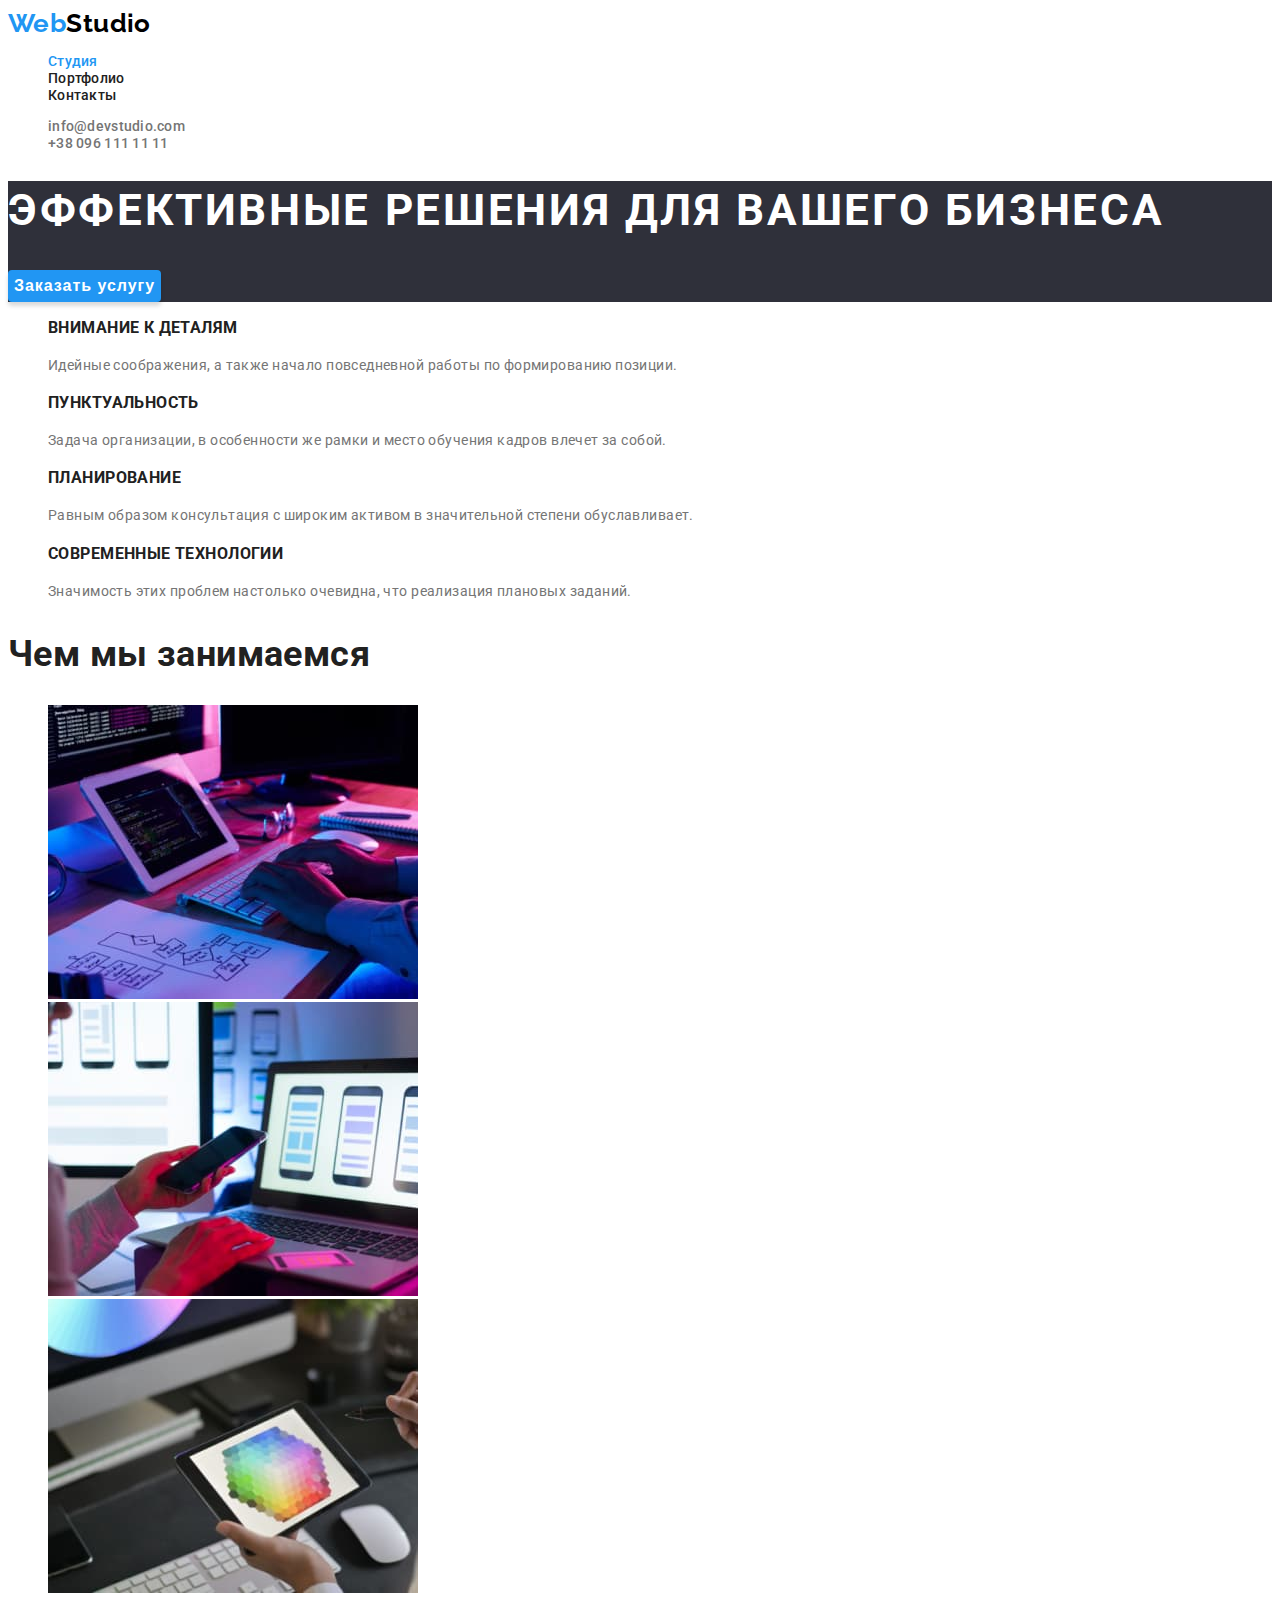
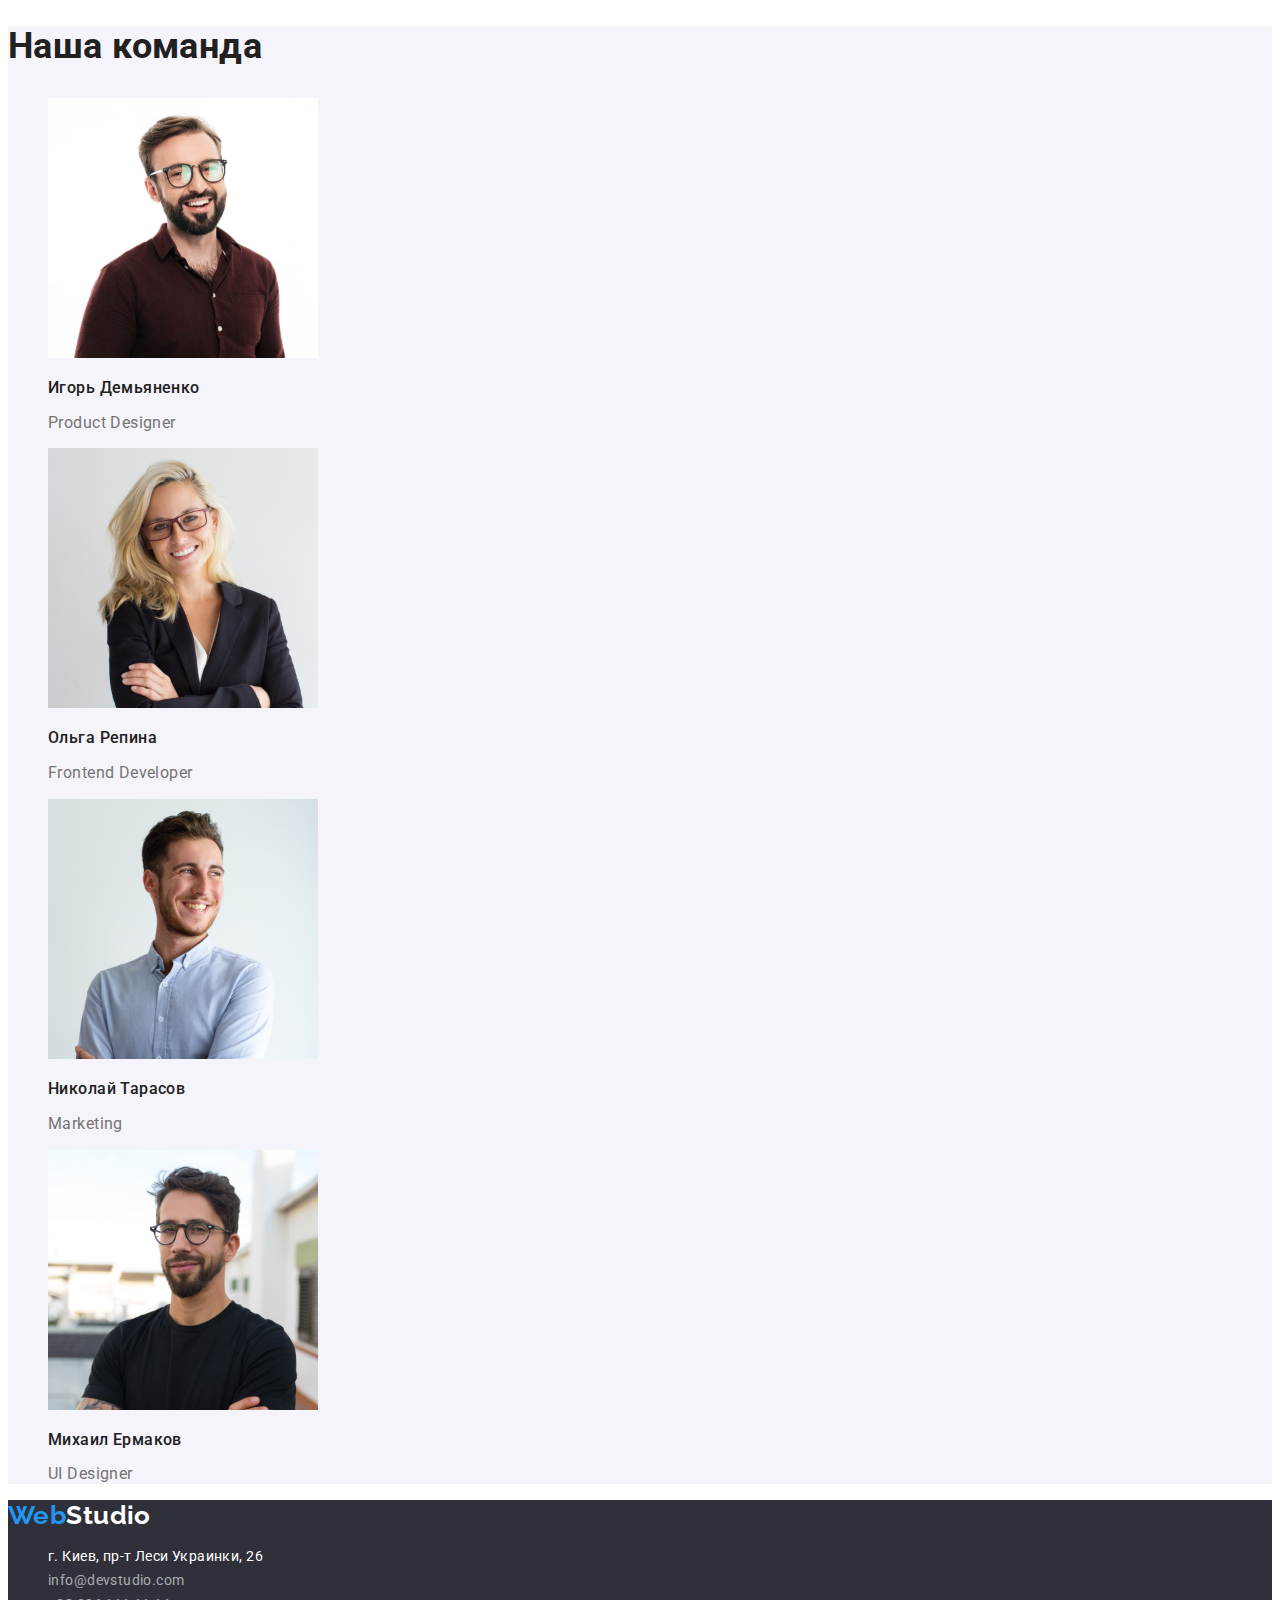
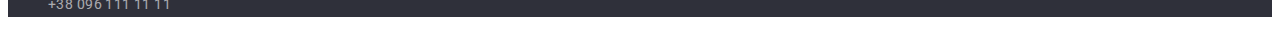
==== index.html @ 04b3ab30 "save" ====
<!DOCTYPE html>
<html lang="ru">
<head>
  <meta charset="UTF-8">
  <meta http-equiv="X-UA-Compatible" content="IE=edge">
  <meta name="viewport" content="width=device-width, initial-scale=1.0">
  <title>Document</title>
  <link rel="stylesheet" href="./css/styles.css">
  <link rel="preconnect" href="https://fonts.googleapis.com">
  <link rel="preconnect" href="https://fonts.gstatic.com" crossorigin>
  <link href="https://fonts.googleapis.com/css2?family=Raleway:wght@700&family=Roboto:wght@400;500;700;900&display=swap" rel="stylesheet"> 
</head>
<body>
  <!-- Главная -->
  <header>
    <!-- Верхняя линия -->
    <nav> 
      <a href="images/WebStudio.png" lang="en" class="logo"> <span class="web">Web</span><span class="studio">Studio</span></a>
      <ul class="list" >
        <li class="current"><a href="./index.html" class="link"> Студия</a></li>
        <li><a href="./portofolio.html" class="link">Портфолио </a></li>
        <li><a href="#footer" class="link"> Контакты</a></li>
      </ul>
    </nav>
    <ul class="list">
      <li><a href="mailto:info@devstudio.com" class="link-contacts"  >info@devstudio.com</a></li>
      <li><a href="tel:+380961111111" class="link-contacts" >+38 096 111 11 11</a></li>
    </ul> 
     </header>
  <main>
    <!-- Шапка -->
    <section class="servise"> 
      <h1>Эффективные решения для вашего бизнеса</h1>
      <button type="button" class="button"><span class="button-text">Заказать услугу</span></button>
    </section>
    <!-- Особенности -->
     <section class="feature">
      <h2 class="none">Наши особенности</h2>
       <ul class="feature-text">
         <li>
          <h3 class="feature-title" >Внимание к деталям</h3>
          <p>Идейные соображения, а также начало повседневной работы по формированию позиции.</p>
        </li>
         <li> 
         <h3  class="feature-title">Пунктуальность</h3>
         <p>Задача организации, в особенности же рамки и место обучения кадров влечет за собой.</p>
        </li> 
        <li>
         <h3  class="feature-title">Планирование</h3>
         <p>Равным образом консультация с широким активом в значительной степени обуславливает.</p>
        </li>
        <li>
          <h3  class="feature-title">Современные технологии</h3>
          <p>Значимость этих проблем настолько очевидна, что реализация плановых заданий.</p>
      </li>
      </ul>
     </section>
     <!-- Чем мы занимаемся -->
     <section> 
      <h2 class="work-title">Чем мы занимаемся</h2>
      <ul  class="list">
        <li> <img src="images/img.jpg" alt="компьютер" width="370"></li>
        <li> <img src="images/img-1.jpg" alt="телефон" width="370" ></li>
        <li> <img src="images/img-2.jpg" alt="планшет" width="370"></li>
      </ul>
     </section>
     <!-- Наша команда -->
   <section class="team"> 
     <h2 class="team-title">Наша команда</h2>
     <ul class="team-names">
       <li class="team-profession" > <img src="images/img-3.jpg" alt="сотрудник" width="270">
      <h3 class="team-name">Игорь Демьяненко</h3>
      <p>Product Designer</p>
       </li>
       <li><img src="images/img-4.jpg" alt="сотрудник" width="270">
      <h3 class="team-name">Ольга Репина</h3>
      <p>Frontend Developer</p>
       </li>
       <li><img src="images/img-5.jpg" alt="сотрудник" width="270">
       <h3 class="team-name">Николай Тарасов</h3>
       <p>Marketing</p>
      </li>
       <li> 
         <img src="images/img-6.jpg" alt="сотрудник" width="270">
         <h3 class="team-name">Михаил Ермаков</h3>
         <p>UI Designer</p>
        </li>
     </ul>
    </section>
   </main>
    <!-- Подвал -->
   <footer class="footer"id="footer">
    <a href="images/WebStudio.png" lang="en" class="logo"><span class="web">Web</span><span  class="studio-footer">Studio</span> </a>
     <address>
       <ul class="list">
         <li><a href="https://goo.gl/maps/CPtrU1FHBa2aNyZL9" target="_blank" rel="noopener noreferrer" class="address-link">г. Киев, пр-т Леси Украинки, 26</a></li>
         <li><a href="mailto:info@devstudio.com" class="address-link-tel">info@devstudio.com</a></li>
         <li><a href="tel:+380961111111" class="address-link-tel">+38 096 111 11 11</a></li>
       </ul>
    </address>
 </footer>
</body>
</html>
---- css/styles.css ----
/*  Главная*/
:root{
  --brund-color:#2196F3;
  --text-color:#212121;
  --section-color:#2F303A;
  --button-color:#FFFFFF;
  --team-color:#F5F4FA ;
  --studio-color:#000000;
  --link-contacts-color:#757575;
  --address-link-tel-color:rgba(255,255,255,0.6);
  --body-color:#757575;
  --body-background-color:#FFFFFF ;
  --currentcolor:#2196F3;
 }

body{ 
 font-family:'Roboto', sans-serif;
 font-size: 14px;
 letter-spacing: 0.03em;
 color:var(--body-color) ;
 background-color:var(--body-background-color) ;
}
.none{
  display: none;
}
.current>a {
 color:var(--currentcolor) ;
}  
.list{
  list-style: none;
 }
 .feature>.feature-text{
   list-style: none;
 }
 .team>.team-names{
   list-style: none;
 }
 
 /* Верхняя линия */


.logo{
 text-decoration: none;
}
  .web{
  font-family:'Raleway' ;
  font-weight: 700;
  font-size: 26px; 
  line-height: 1.19;
  color:var(--brund-color);
 }
.studio{
 font-family:'Raleway' ;
 font-weight: 700;
 font-size: 26px;
 line-height :1.19;
  color: var(--studio-color);
}
.studio-footer{
 font-family:'Raleway' ;
 font-weight: 700;
 font-size: 26px;
 line-height :1.19;
 color:var(--button-color) ;
}
  
.link{
 font-weight: 500;
line-height: 1.14;
color:var(--text-color) ;
text-decoration: none;
letter-spacing: 0.02em;
}
.link:hover{
 color:var(--brund-color);
}
.link:focus{
 color:var(--brund-color);
}
.link:active{
 color:var(--brund-color);
}

.link-contacts{
 font-weight: 500;
 line-height:1.14;
 color:var(--link-contacts-color) ;
 text-decoration: none;
 letter-spacing: 0.02em;
}
.link-contacts:hover{
 color:var(--brund-color);
}
.link-contacts:focus{
   color:var(--brund-color);
 }

/* Шапка */
.servise{
background-color:var(--section-color);
}
h1{
 font-size: 44px;
 line-height:1.36;
 color:var(--button-color);
 letter-spacing: 0.06em;
 text-transform: uppercase;
}
.button{
background-color:var(--brund-color) ;
  box-shadow:0px 4px 4px rgba(0, 0, 0, 0.15) ;
  border-radius: 4px; 
  border: none;
}
.button-text{ 
 font-weight: 700;
 font-size: 16px;
 line-height: 1.87;
 color:var(--button-color) ;
 letter-spacing: 0.06em;
}
.button, 
.filter{
 cursor: pointer;
}
/* Особенности */
.feature{
  line-height:1.71; 
}
 .feature-title{ 
  line-height:1.14 ;
  color:var(--text-color) ;
  text-transform: uppercase;
 }
/* Чем мы занимаемся */ 


.work-title{
   font-size:36px ;
   line-height: 1.16;
   color:var(--text-color) ;  
}
/* Наша команда */

.team{
   background-color:var(--team-color) ;
 }
 .team-title{
  
   font-size:36px ;
   line-height: 1.16;
   color:var(--text-color) ;   
 }
.team-names{ 
    font-size: 16px;
     line-height:1.18;  
}

 .team-name{
    font-size: 16px;
    line-height:1.18;
    font-weight: 500;
    color:var(--text-color); 
 }   
  
 /* Подвал */
.footer{
   background-color:var(--section-color) ;
}
.address-link{
  font-style: normal;
  line-height: 1.71;
   color: var(--button-color);
   text-decoration: none;
}
.address-link:hover{
 color: var(--brund-color);
  }
.address-link:focus{
 color:var(--brund-color);
}
.address-link-tel{
  font-style: normal;
  line-height: 1.71;
  color:var(--address-link-tel-color);
  text-decoration: none;
}
.address-link-tel:hover{
 color:var(--brund-color);
}
.address-link-tel:focus{
 color:var(--brund-color);
}
/*  Фильтр*/

.filter{
  font-size: 16px;
  line-height:1.62 ;
  background-color:var(--team-color) ;
  color: var(--text-color);
  border-radius: 4px;
  border: none;
}
.filter:hover{
 background-color:var(--brund-color) ;
 color:var(--button-color);
}
.filter:focus{
 background-color:var(--brund-color) ;
 color:var(--button-color);
}
/* Проекты */
.title { 
 font-size: 16px;
 line-height:1.87 ;
}
.title-names{
 font-size:18px ;
 line-height:2 ;
 letter-spacing: 0.06em;
 color: var(--text-color);
}
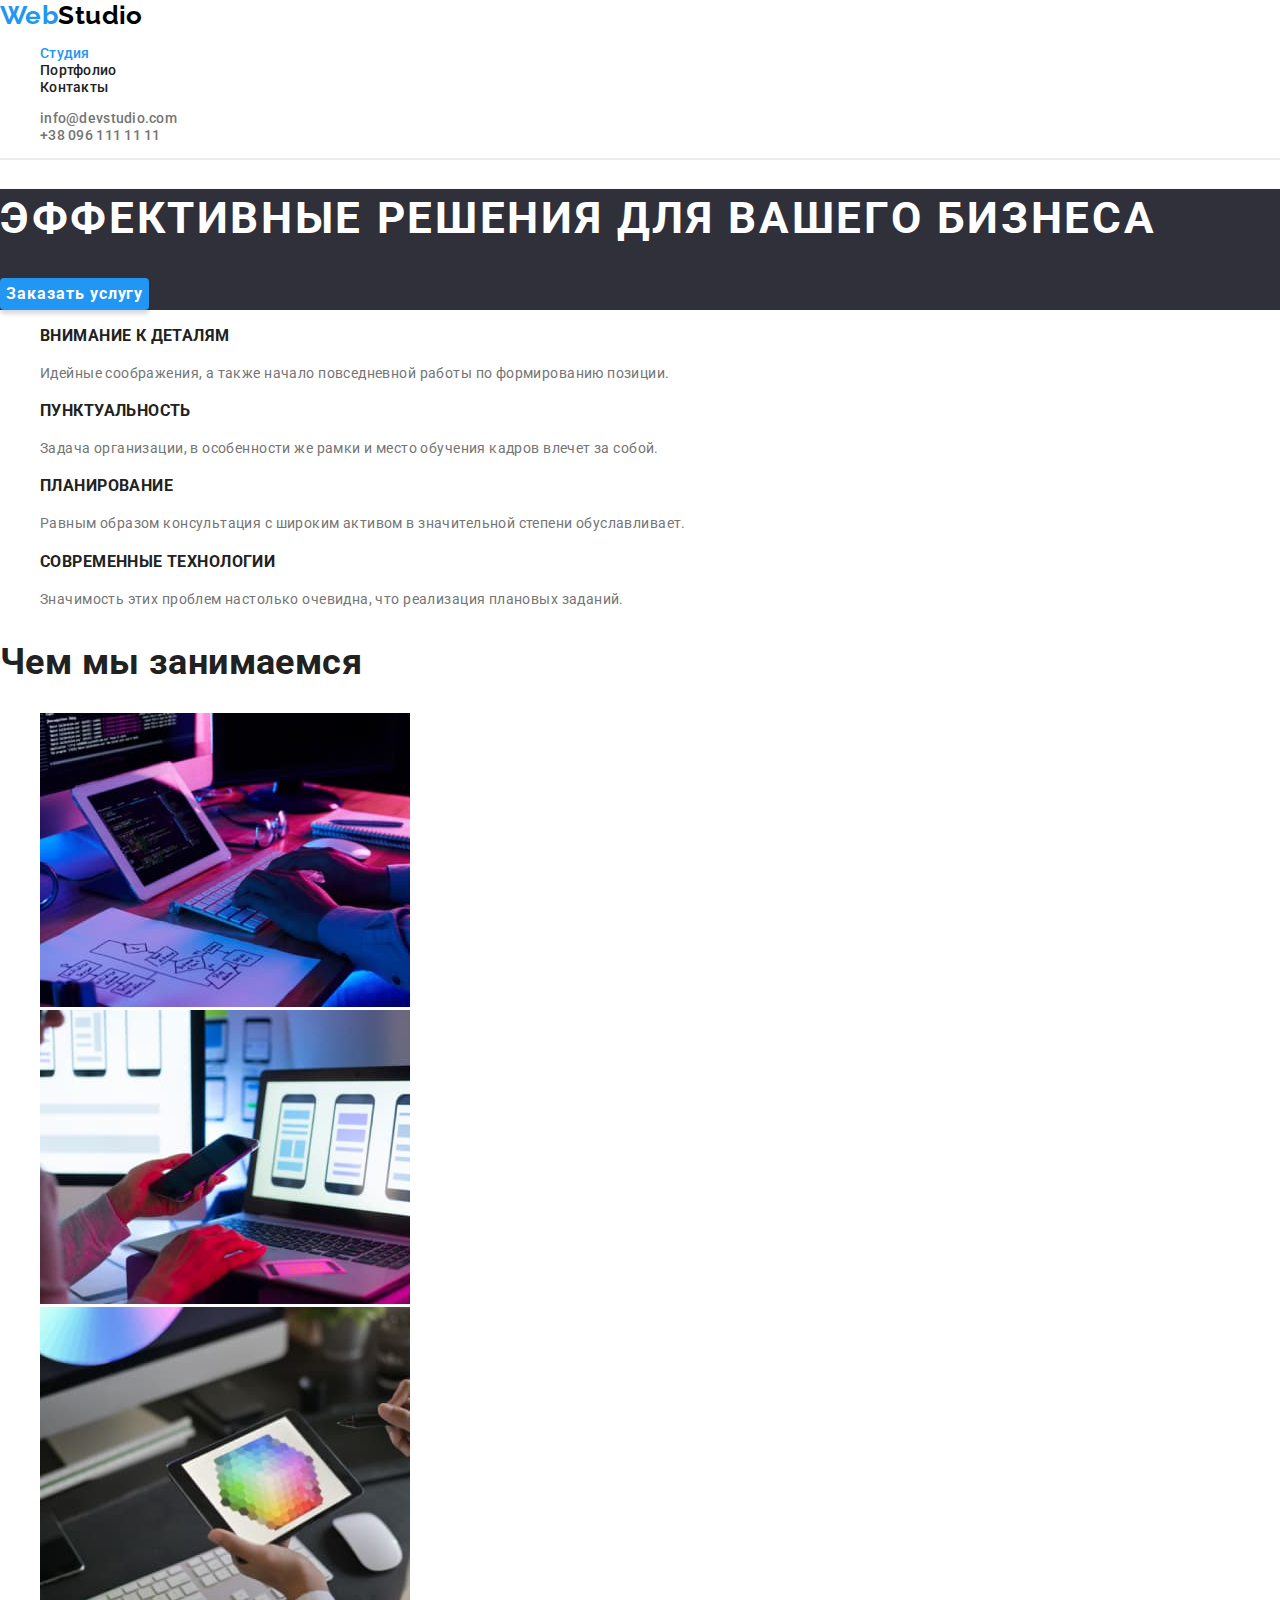
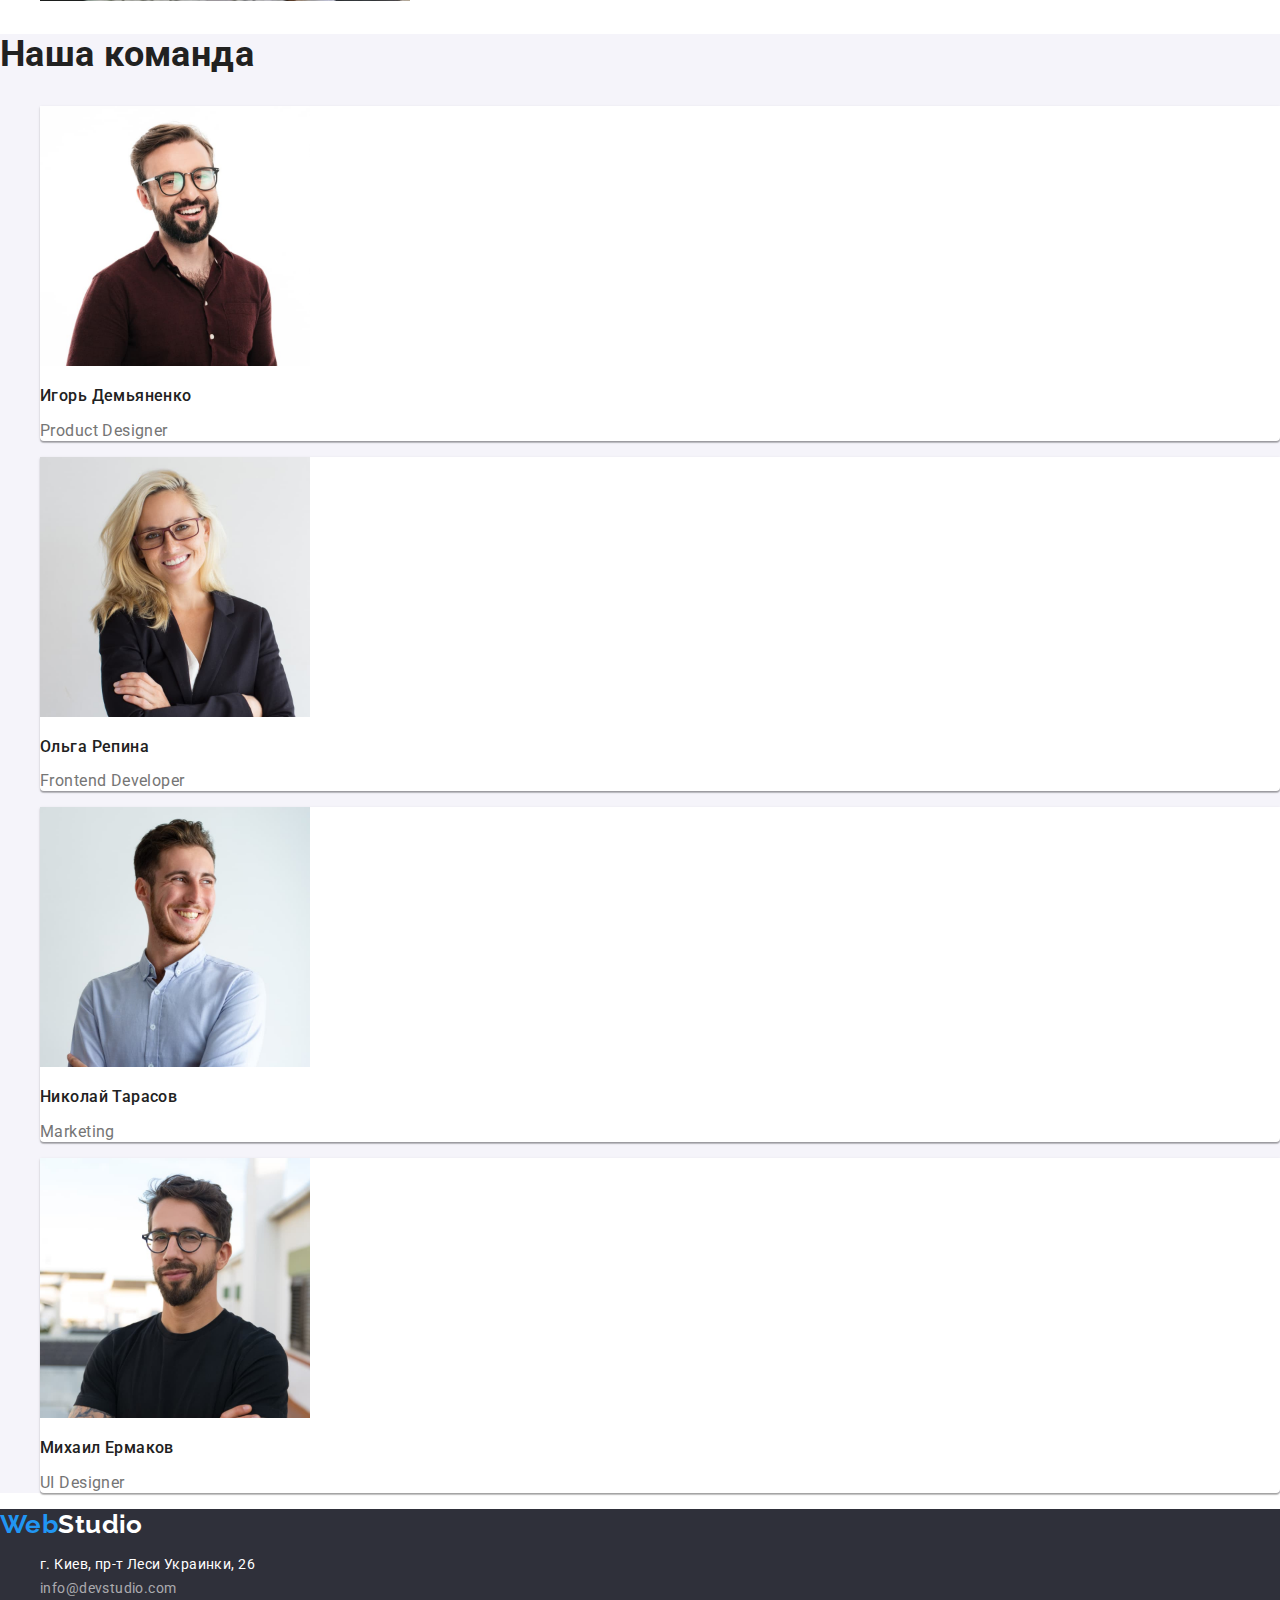
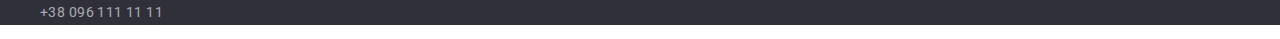
==== commit f32593ae: "save-2" ====
--- a/index.html
+++ b/index.html
@@ -4,18 +4,19 @@
   <meta charset="UTF-8">
   <meta http-equiv="X-UA-Compatible" content="IE=edge">
   <meta name="viewport" content="width=device-width, initial-scale=1.0">
-  <title>Document</title>
-  <link rel="stylesheet" href="./css/styles.css">
+  <title>Document</title>  
+  <link rel="stylesheet" href="https://cdnjs.cloudflare.com/ajax/libs/modern-normalize/1.0.0/modern-normalize.min.css"> 
   <link rel="preconnect" href="https://fonts.googleapis.com">
   <link rel="preconnect" href="https://fonts.gstatic.com" crossorigin>
   <link href="https://fonts.googleapis.com/css2?family=Raleway:wght@700&family=Roboto:wght@400;500;700;900&display=swap" rel="stylesheet"> 
+  <link rel="stylesheet" href="./css/styles.css">
+<body>
 </head>
-<body>
   <!-- Главная -->
-  <header>
+  <header >
     <!-- Верхняя линия -->
     <nav> 
-      <a href="images/WebStudio.png" lang="en" class="logo"> <span class="web">Web</span><span class="studio">Studio</span></a>
+      <a href="./index.html" lang="en" class="logo"> <span class="web">Web</span><span class="studio">Studio</span></a>
       <ul class="list" >
         <li class="current"><a href="./index.html" class="link"> Студия</a></li>
         <li><a href="./portofolio.html" class="link">Портфолио </a></li>
@@ -23,9 +24,10 @@
       </ul>
     </nav>
     <ul class="list">
-      <li><a href="mailto:info@devstudio.com" class="link-contacts"  >info@devstudio.com</a></li>
+      <li><a href="mailto:info@devstudio.com" class="link-contacts">info@devstudio.com</a></li>
       <li><a href="tel:+380961111111" class="link-contacts" >+38 096 111 11 11</a></li>
     </ul> 
+     <hr class="line">
      </header>
   <main>
     <!-- Шапка -->
@@ -90,7 +92,7 @@
    </main>
     <!-- Подвал -->
    <footer class="footer"id="footer">
-    <a href="images/WebStudio.png" lang="en" class="logo"><span class="web">Web</span><span  class="studio-footer">Studio</span> </a>
+    <a href="./index.html" lang="en" class="logo"><span class="web">Web</span><span class="studio-footer">Studio</span> </a>
      <address>
        <ul class="list">
          <li><a href="https://goo.gl/maps/CPtrU1FHBa2aNyZL9" target="_blank" rel="noopener noreferrer" class="address-link">г. Киев, пр-т Леси Украинки, 26</a></li>
--- a/css/styles.css
+++ b/css/styles.css
@@ -3,7 +3,6 @@
   --brund-color:#2196F3;
   --text-color:#212121;
   --section-color:#2F303A;
-  --button-color:#FFFFFF;
   --team-color:#F5F4FA ;
   --studio-color:#000000;
   --link-contacts-color:#757575;
@@ -26,8 +25,20 @@
 .current>a {
  color:var(--currentcolor) ;
 }  
+
 .list{
-  list-style: none;
+ list-style: none;
+ }
+ .list>a{
+   text-decoration: none;
+ }
+ .list-text{
+  font-family:'Roboto', sans-serif;
+  font-weight: 400;
+ font-size: 16px;
+ line-height:1.87 ;
+ letter-spacing: 0.03em;
+ color:var(--body-color) ;
  }
  .feature>.feature-text{
    list-style: none;
@@ -38,30 +49,29 @@
  
  /* Верхняя линия */
 
-
 .logo{
  text-decoration: none;
 }
   .web{
-  font-family:'Raleway' ;
+  font-family:'Raleway', sans-serif ;
   font-weight: 700;
   font-size: 26px; 
   line-height: 1.19;
   color:var(--brund-color);
  }
 .studio{
- font-family:'Raleway' ;
+ font-family:'Raleway', sans-serif ;
  font-weight: 700;
  font-size: 26px;
  line-height :1.19;
   color: var(--studio-color);
 }
 .studio-footer{
- font-family:'Raleway' ;
+ font-family:'Raleway', sans-serif ;
  font-weight: 700;
  font-size: 26px;
  line-height :1.19;
- color:var(--button-color) ;
+ color:var(--body-background-color);
 }
   
 .link{
@@ -71,16 +81,13 @@
 text-decoration: none;
 letter-spacing: 0.02em;
 }
-.link:hover{
+.link:hover,
+.link:focus,
+.link:active,
+.link-contacts:hover,
+.link-contacts:focus{
  color:var(--brund-color);
 }
-.link:focus{
- color:var(--brund-color);
-}
-.link:active{
- color:var(--brund-color);
-}
-
 .link-contacts{
  font-weight: 500;
  line-height:1.14;
@@ -88,12 +95,9 @@
  text-decoration: none;
  letter-spacing: 0.02em;
 }
-.link-contacts:hover{
- color:var(--brund-color);
-}
-.link-contacts:focus{
-   color:var(--brund-color);
- }
+.line{
+  border: 1px solid #ECECEC;
+}
 
 /* Шапка */
 .servise{
@@ -102,21 +106,24 @@
 h1{
  font-size: 44px;
  line-height:1.36;
- color:var(--button-color);
+ color:var(--body-background-color);
  letter-spacing: 0.06em;
  text-transform: uppercase;
 }
 .button{
-background-color:var(--brund-color) ;
+  background-color:var(--brund-color) ;
   box-shadow:0px 4px 4px rgba(0, 0, 0, 0.15) ;
   border-radius: 4px; 
-  border: none;
+  border: 0;
+}
+.button:hover{
+  background-color: #188CE8;
 }
 .button-text{ 
  font-weight: 700;
  font-size: 16px;
  line-height: 1.87;
- color:var(--button-color) ;
+ color:var(--body-background-color);
  letter-spacing: 0.06em;
 }
 .button, 
@@ -146,16 +153,21 @@
    background-color:var(--team-color) ;
  }
  .team-title{
-  
    font-size:36px ;
    line-height: 1.16;
    color:var(--text-color) ;   
  }
 .team-names{ 
     font-size: 16px;
-     line-height:1.18;  
-}
-
+     line-height:1.18;   
+}
+.team-names>li{
+  background-color:var(--body-background-color); 
+  box-shadow:0px 1px 3px rgba(0, 0, 0, 0.12 ),
+  0px 1px 1px rgba(0, 0, 0, 0.14),
+  0px 2px 1px rgba(0, 0, 0, 0.2) ;
+  border-radius:0px 0px 4px 4px ;
+}
  .team-name{
     font-size: 16px;
     line-height:1.18;
@@ -170,30 +182,28 @@
 .address-link{
   font-style: normal;
   line-height: 1.71;
-   color: var(--button-color);
+   color: var(--body-background-color);
    text-decoration: none;
 }
-.address-link:hover{
+.address-link:hover,
+.address-link:focus,
+.address-link-tel:hover,
+.address-link-tel:focus{
  color: var(--brund-color);
   }
-.address-link:focus{
- color:var(--brund-color);
-}
+
 .address-link-tel{
   font-style: normal;
   line-height: 1.71;
   color:var(--address-link-tel-color);
   text-decoration: none;
 }
-.address-link-tel:hover{
- color:var(--brund-color);
-}
-.address-link-tel:focus{
- color:var(--brund-color);
-}
+
 /*  Фильтр*/
 
 .filter{
+  font-family: inherit;
+  font-weight:500;
   font-size: 16px;
   line-height:1.62 ;
   background-color:var(--team-color) ;
@@ -201,14 +211,15 @@
   border-radius: 4px;
   border: none;
 }
-.filter:hover{
- background-color:var(--brund-color) ;
- color:var(--button-color);
-}
+.filter:hover,
 .filter:focus{
- background-color:var(--brund-color) ;
- color:var(--button-color);
-}
+  background-color:var(--brund-color) ;
+  color:var(--body-background-color);
+  box-shadow:0px 3px 1px rgba(0, 0, 0, 0.1 ),
+  0px 1px 2px rgba(0, 0, 0, 0.08 ),
+  0px 2px 2px rgba(0, 0, 0, 0.12 );
+}
+
 /* Проекты */
 .title { 
  font-size: 16px;
